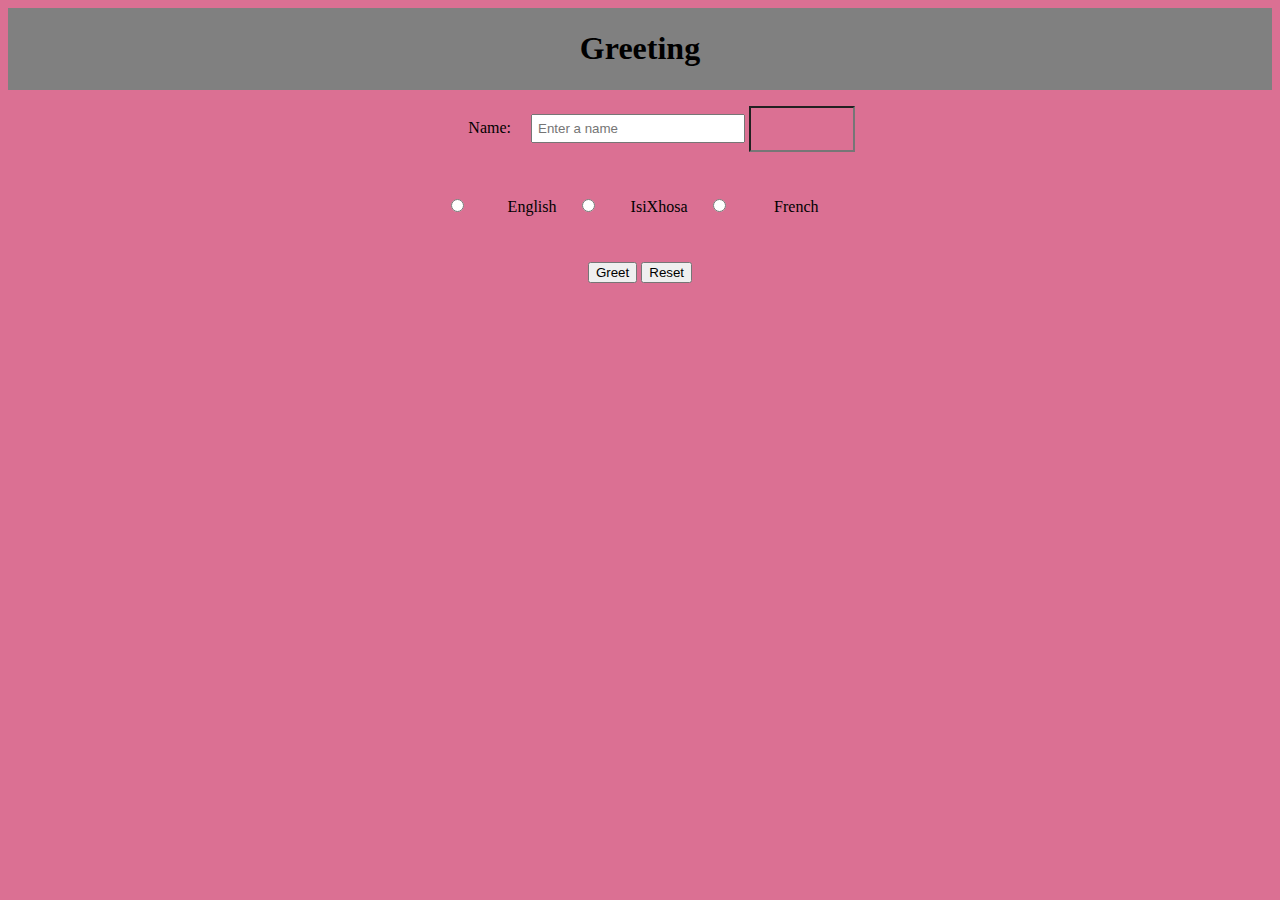
==== index.html @ 73615cdb "adding changes" ====
<!DOCTYPE html>
<html lang="en">
  <head>
    <meta charset="UTF-8">
    <meta http-equiv="X-UA-Compatible" content="IE=edge">
    <meta name="viewport" content="width=device-width, initial-scale=1.0">
    <title>Greeting</title>
    <link rel="stylesheet" href="greet.css">
  </head>
  <body>
    <div class="main_heading">
      <h1>Greeting</h1>
    </div>
    
    <div class ="message">
      <p class="greetingMessage"></p>
      <p class="validationMessage"></p>
    </div>
    <div class="">
      <div class="intro">
        <label for="name">Name:</label>
        <input type="text" id="userName" class="textString" placeholder="Enter a name">
       <input type=displayBox class="numberString" >
      <br>
      </div>

    </div>
   

    <div class="enter">
      <input type="radio" name="language" class="lang" id="english" value="english">
        <label for="english">English</label>
       
        <input type="radio" name="language" class="lang" id="isixhosa" value="isixhosa">
        <label for="isixhosa">IsiXhosa</label>
        
        <input type="radio" name="language" class="lang" id="french" value="french">
        <label for="french">French</label>
       
        <br>
    </div>    

        <div class="button">
          <button class="radiolanguage" onclick="handleGreetBtnClick()">Greet</button>
           <button class="refreshBtn" onclick="handleResetBtnClick()">Reset</button>
         </div>
 


      <div class="peopleNamesCounter">
       <span class="greetCount"></span> 
      </div>
      
      <div class="peopleNamesCounter"></div> 
      <div class="message"></div> 
    </div>
    
    



  <script src="greet-factory-function.js" charset="utf-8"></script>
  <!-- <script src="greet-factory-function.js" charset="utf-8"></script>  -->
  </body>
</html>
---- greet.css ----
label {
    display: inline-block;
    width: 80px;
    text-align: right;
    margin-right: 10px;
    padding: 5px;
    border: 1px solid palevioletred;
  }
  input[type="text"] {
    display: inline-block;
    width: 200px;
    padding: 5px;
  }
body{
    background-color: palevioletred;
    text-size-adjust: 40px;
}
.message{
  text-align: center;
}

 .numberString{
  padding-right: 40px;
  background-color: palevioletred;
  height: 40px;
  width: 60px;
} 

.main_heading{
   text-align: center;
  /* padding-right: 200px; */
  /*display: inline-block;*/
  /*padding: 10px;*/
  background-color: gray;
  border: 1px solid grey;
 /* margin: 0 auto;*/
  
}
.intro{
  padding-bottom: 40px;
  text-align: center;
}

.enter{
  text-align: center;
}

.lang{
  padding-top: 40px;
  text-align: center;
}

.my_greetings{
    text-align:center;
    padding-bottom: 100px;
    padding-top: 40px;
}

.radioBtn{
    text-align: center;
    padding-top: 40px;
}

.button{
  text-align: center;
  padding-top: 40px;
}





@media(min-width:960px){
  .greetings{
       display:flex;
   }
}
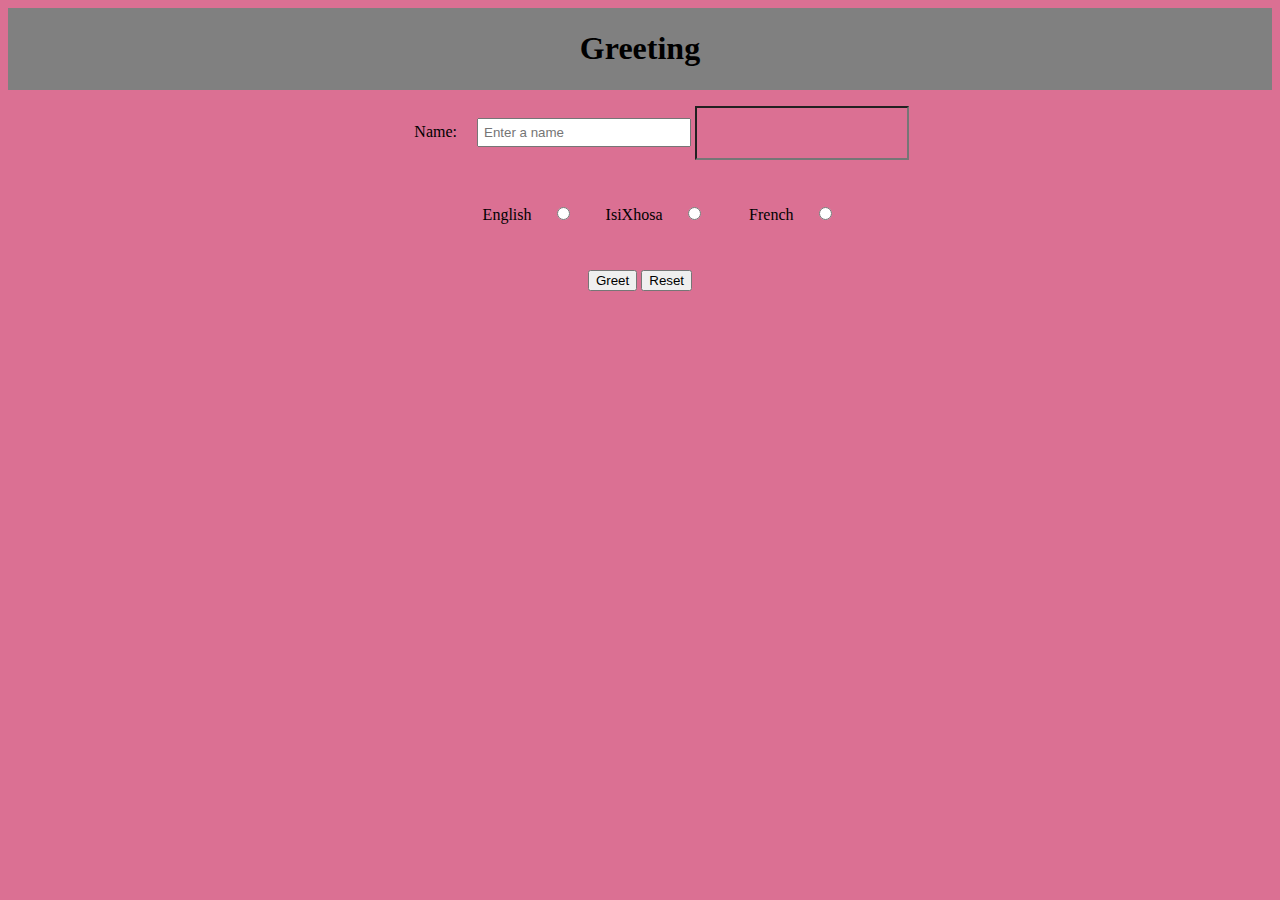
==== commit 289cffc4: "adding changes" ====
--- a/index.html
+++ b/index.html
@@ -12,54 +12,54 @@
       <h1>Greeting</h1>
     </div>
     
-    <div class ="message">
+    <div class="message">
       <p class="greetingMessage"></p>
       <p class="validationMessage"></p>
     </div>
-    <div class="">
-      <div class="intro">
-        <label for="name">Name:</label>
-        <input type="text" id="userName" class="textString" placeholder="Enter a name">
-       <input type=displayBox class="numberString" >
+    
+    <div class="intro">
+      <label for="name">Name:</label>
+      <input type="text" id="userName" class="textString" placeholder="Enter a name">
+      <input type="text" class="numberString">
       <br>
-      </div>
-
-    </div>
-   
-
-    <div class="enter">
-      <input type="radio" name="language" class="lang" id="english" value="english">
-        <label for="english">English</label>
-       
-        <input type="radio" name="language" class="lang" id="isixhosa" value="isixhosa">
-        <label for="isixhosa">IsiXhosa</label>
-        
-        <input type="radio" name="language" class="lang" id="french" value="french">
-        <label for="french">French</label>
-       
-        <br>
-    </div>    
-
-        <div class="button">
-          <button class="radiolanguage" onclick="handleGreetBtnClick()">Greet</button>
-           <button class="refreshBtn" onclick="handleResetBtnClick()">Reset</button>
-         </div>
- 
-
-
-      <div class="peopleNamesCounter">
-       <span class="greetCount"></span> 
-      </div>
-      
-      <div class="peopleNamesCounter"></div> 
-      <div class="message"></div> 
     </div>
     
+    <div class="enter">
+      <label for="english">English</label>
+      <input type="radio" name="language" class="lang" id="english" value="english">
     
+      <label for="isixhosa">IsiXhosa</label>
+      <input type="radio" name="language" class="lang" id="isixhosa" value="isixhosa">
+    
+      <label for="french">French</label>
+      <input type="radio" name="language" class="lang" id="french" value="french">
+      <br>
+    </div> 
 
+    <span class="greetCount"></span>
+    
+    <div class="button">
+      <button class="radiolanguage" onclick="myGreetingApp.handleGreetBtnClick()">Greet</button>
+      <button class="refreshBtn" onclick="myGreetingApp.handleMyResetClick()">Reset</button>
+    </div>
 
+    <script src="js/greet-factory-function.js" charset="utf-8"></script>
+    <script>
+      const myGreetingApp = createGreetingApp();
 
-  <script src="greet-factory-function.js" charset="utf-8"></script>
-  <!-- <script src="greet-factory-function.js" charset="utf-8"></script>  -->
+      function handleGreetBtnClick() {
+        myGreetingApp.handleGreetBtnClick();
+      }
+
+      function handleMyResetClick() {
+        myGreetingApp.handleMyResetClick();
+      }
+
+      const greetBtn = document.querySelector('.radiolanguage');
+      greetBtn.addEventListener('click', handleGreetBtnClick);
+
+      const resetBtn = document.querySelector('.refreshBtn');
+      resetBtn.addEventListener('click', handleMyResetClick);
+    </script>
   </body>
 </html>
--- a/greet.css
+++ b/greet.css
@@ -49,6 +49,13 @@
   padding-top: 40px;
   text-align: center;
 }
+.validationMessage{
+  color: aqua;
+}
+
+.message{
+  color:red;
+}
 
 .my_greetings{
     text-align:center;
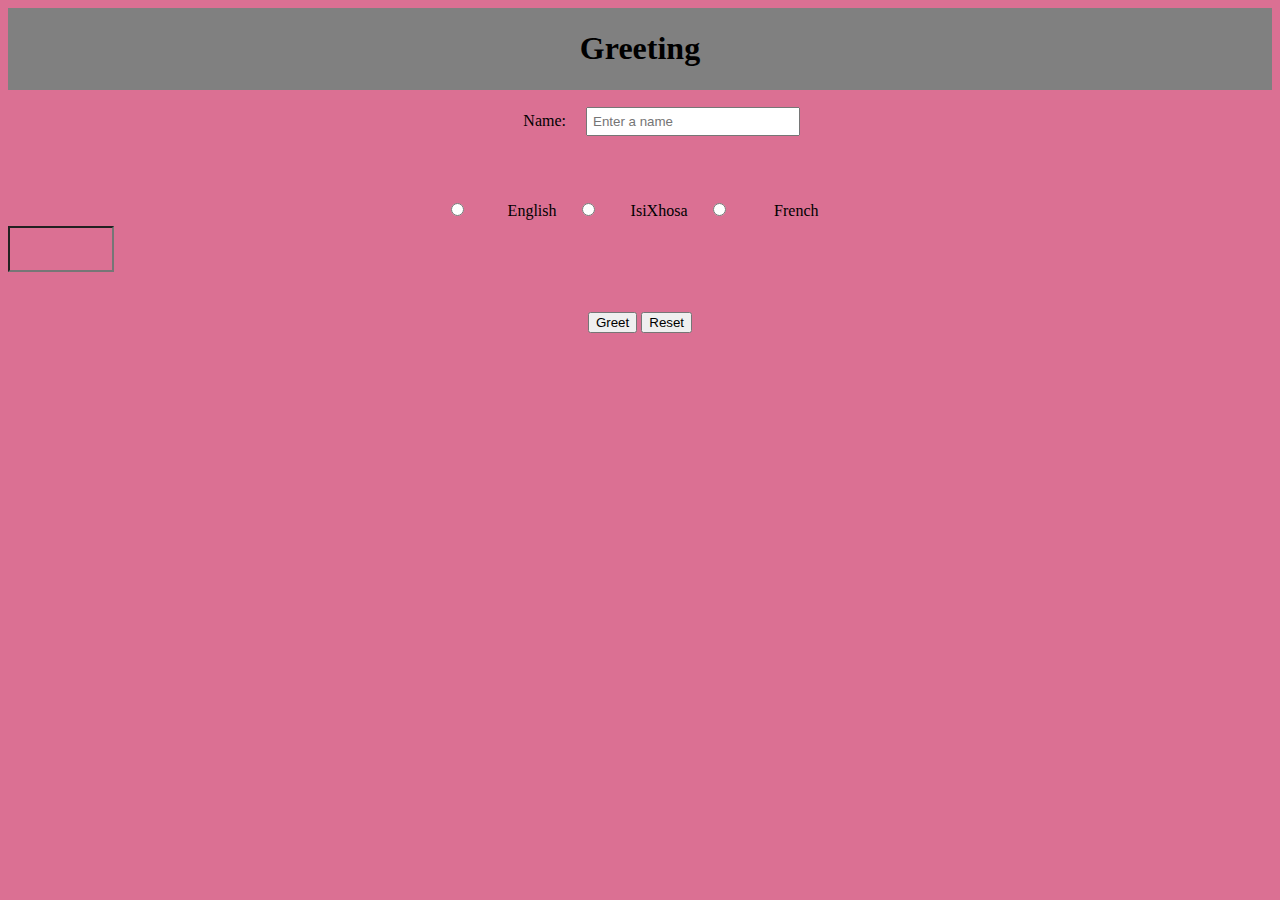
==== commit 6f5b2c30: "adding changes" ====
--- a/index.html
+++ b/index.html
@@ -6,6 +6,7 @@
     <meta name="viewport" content="width=device-width, initial-scale=1.0">
     <title>Greeting</title>
     <link rel="stylesheet" href="greet.css">
+
   </head>
   <body>
     <div class="main_heading">
@@ -20,46 +21,34 @@
     <div class="intro">
       <label for="name">Name:</label>
       <input type="text" id="userName" class="textString" placeholder="Enter a name">
-      <input type="text" class="numberString">
       <br>
     </div>
     
     <div class="enter">
+     
+      <input type="radio" name="language" class="lang" id="english" value="english">
       <label for="english">English</label>
-      <input type="radio" name="language" class="lang" id="english" value="english">
+
     
+      <input type="radio" name="language" class="lang" id="isixhosa" value="isixhosa">
       <label for="isixhosa">IsiXhosa</label>
-      <input type="radio" name="language" class="lang" id="isixhosa" value="isixhosa">
-    
+
+     
+      <input type="radio" name="language" class="lang" id="french" value="french">
       <label for="french">French</label>
-      <input type="radio" name="language" class="lang" id="french" value="french">
-      <br>
+
+    <!-- <br> -->
     </div> 
 
-    <span class="greetCount"></span>
+    <input type="number" class="greetCount"></span>
     
     <div class="button">
-      <button class="radiolanguage" onclick="myGreetingApp.handleGreetBtnClick()">Greet</button>
-      <button class="refreshBtn" onclick="myGreetingApp.handleMyResetClick()">Reset</button>
+        <button class="button-primary radiolanguage" type="button" name="button" >Greet</button>
+        <button class="button-primary refreshBtn" type="button" name="button" >Reset</button>
     </div>
 
-    <script src="js/greet-factory-function.js" charset="utf-8"></script>
-    <script>
-      const myGreetingApp = createGreetingApp();
-
-      function handleGreetBtnClick() {
-        myGreetingApp.handleGreetBtnClick();
-      }
-
-      function handleMyResetClick() {
-        myGreetingApp.handleMyResetClick();
-      }
-
-      const greetBtn = document.querySelector('.radiolanguage');
-      greetBtn.addEventListener('click', handleGreetBtnClick);
-
-      const resetBtn = document.querySelector('.refreshBtn');
-      resetBtn.addEventListener('click', handleMyResetClick);
-    </script>
+    <script src="js/greet-factory-Function.js" charset="utf-8"></script> 
+    <script src="js/greet-DOM.js" charset="utf-8"></script>
+   
   </body>
-</html>
+</html>--- a/greet.css
+++ b/greet.css
@@ -19,7 +19,7 @@
   text-align: center;
 }
 
- .numberString{
+ .greetCount{
   padding-right: 40px;
   background-color: palevioletred;
   height: 40px;
@@ -36,14 +36,16 @@
  /* margin: 0 auto;*/
   
 }
+
 .intro{
-  padding-bottom: 40px;
-  text-align: center;
+ text-align: center;
 }
 
 .enter{
   text-align: center;
+  padding-top: 60px;
 }
+
 
 .lang{
   padding-top: 40px;
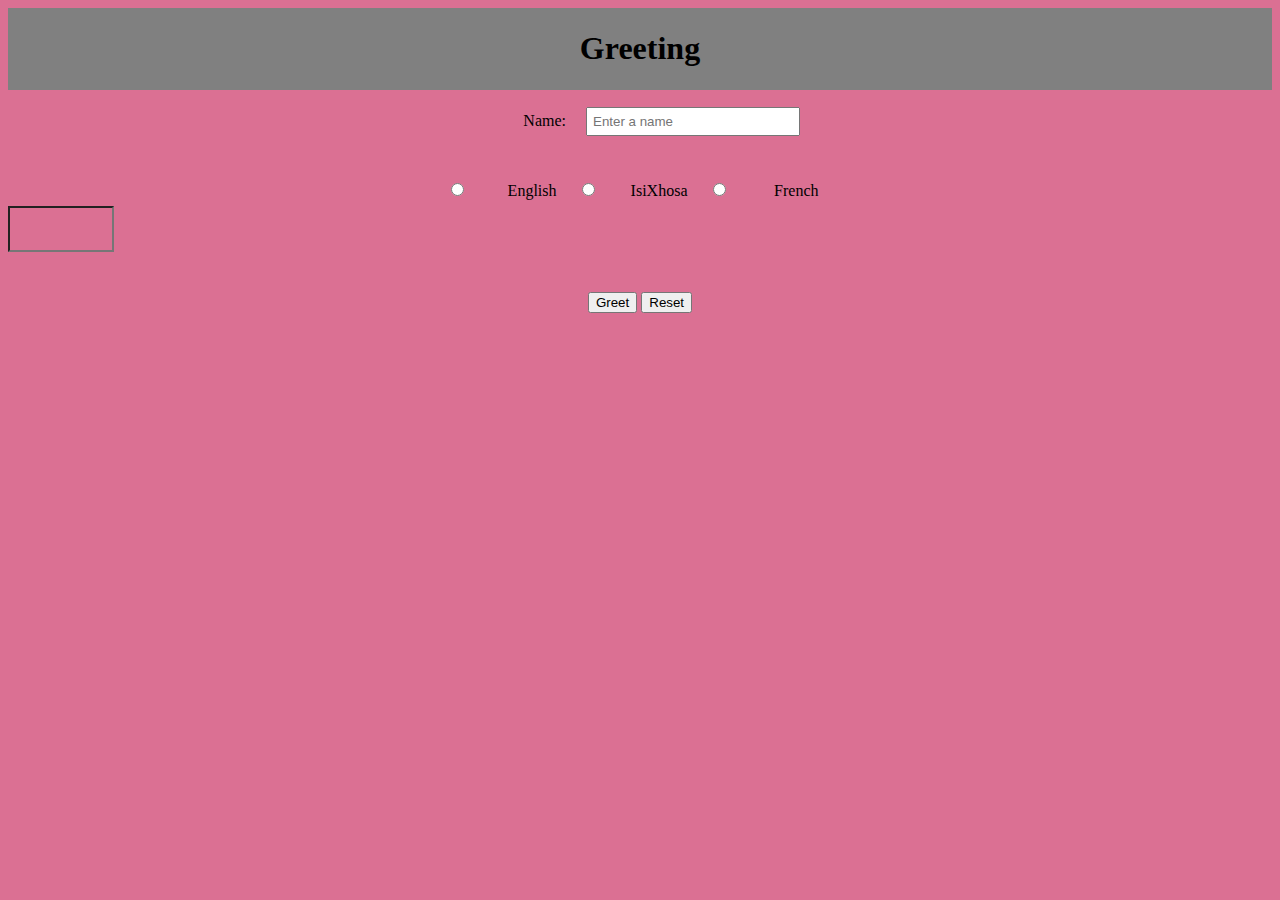
==== commit dee29c1e: "adding changes" ====
--- a/index.html
+++ b/index.html
@@ -47,8 +47,8 @@
         <button class="button-primary refreshBtn" type="button" name="button" >Reset</button>
     </div>
 
-    <script src="js/greet-factory-Function.js" charset="utf-8"></script> 
-    <script src="js/greet-DOM.js" charset="utf-8"></script>
+    <script src="./greet-factory-Function.js" charset="utf-8"></script> 
+    <script src="./greet-DOM.js" charset="utf-8"></script>
    
   </body>
 </html>--- a/greet.css
+++ b/greet.css
@@ -36,16 +36,14 @@
  /* margin: 0 auto;*/
   
 }
-
 .intro{
- text-align: center;
+  padding-bottom: 40px;
+  text-align: center;
 }
 
 .enter{
   text-align: center;
-  padding-top: 60px;
 }
-
 
 .lang{
   padding-top: 40px;
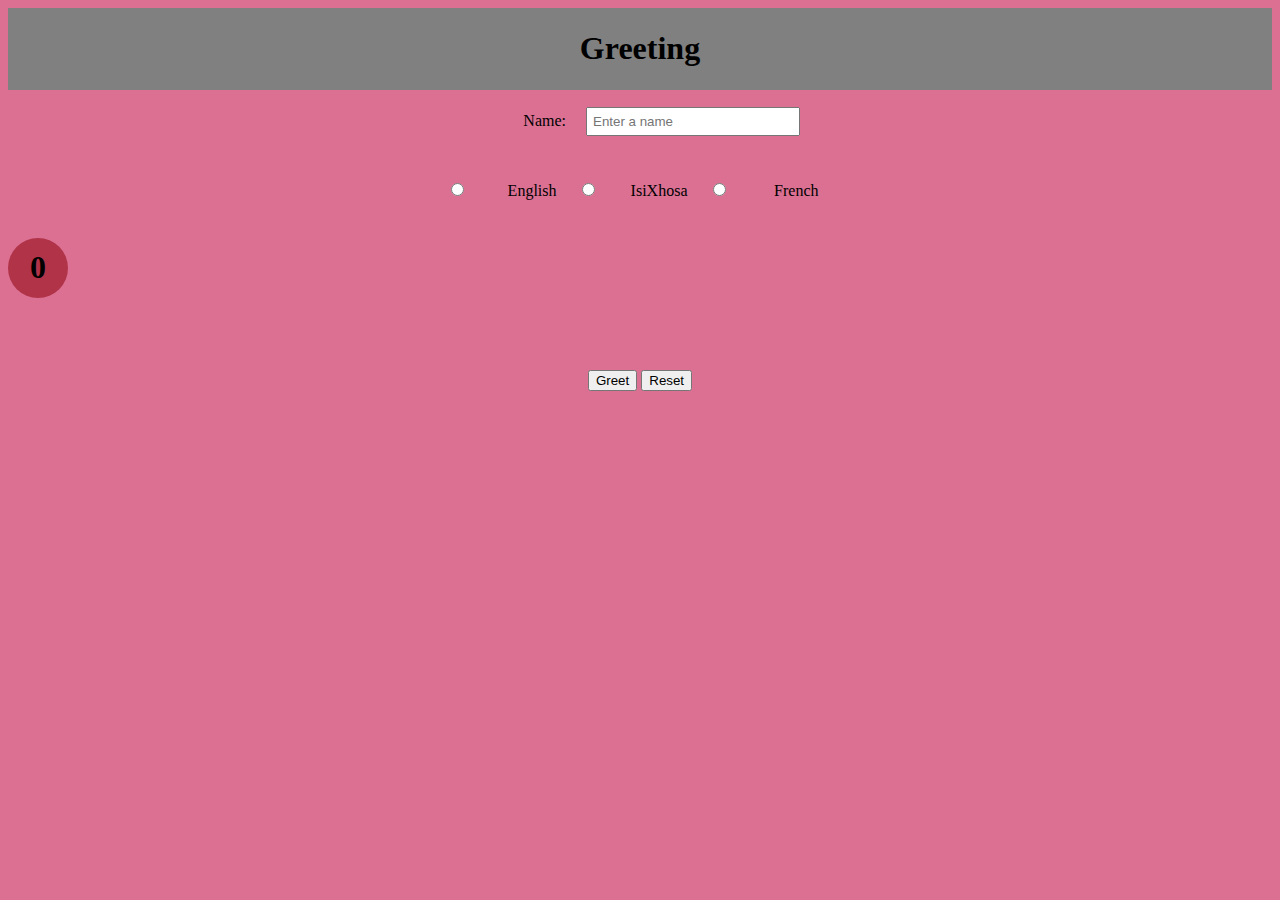
==== commit 80e542a8: "adding changes" ====
--- a/index.html
+++ b/index.html
@@ -1,54 +1,76 @@
 <!DOCTYPE html>
 <html lang="en">
   <head>
-    <meta charset="UTF-8">
-    <meta http-equiv="X-UA-Compatible" content="IE=edge">
-    <meta name="viewport" content="width=device-width, initial-scale=1.0">
+    <meta charset="UTF-8" />
+    <meta http-equiv="X-UA-Compatible" content="IE=edge" />
+    <meta name="viewport" content="width=device-width, initial-scale=1.0" />
     <title>Greeting</title>
-    <link rel="stylesheet" href="greet.css">
-
+    <link rel="stylesheet" href="greet.css" />
   </head>
   <body>
     <div class="main_heading">
       <h1>Greeting</h1>
     </div>
-    
+
     <div class="message">
       <p class="greetingMessage"></p>
       <p class="validationMessage"></p>
     </div>
-    
+
     <div class="intro">
       <label for="name">Name:</label>
-      <input type="text" id="userName" class="textString" placeholder="Enter a name">
-      <br>
+      <input
+        type="text"
+        id="userName"
+        class="textString"
+        placeholder="Enter a name"
+      />
+      <br />
     </div>
-    
+
     <div class="enter">
-     
-      <input type="radio" name="language" class="lang" id="english" value="english">
+      <input
+        type="radio"
+        name="language"
+        class="lang"
+        id="english"
+        value="english"
+      />
       <label for="english">English</label>
 
-    
-      <input type="radio" name="language" class="lang" id="isixhosa" value="isixhosa">
+      <input
+        type="radio"
+        name="language"
+        class="lang"
+        id="isixhosa"
+        value="isixhosa"
+      />
       <label for="isixhosa">IsiXhosa</label>
 
-     
-      <input type="radio" name="language" class="lang" id="french" value="french">
+      <input
+        type="radio"
+        name="language"
+        class="lang"
+        id="french"
+        value="french"
+      />
       <label for="french">French</label>
 
-    <!-- <br> -->
-    </div> 
-
-    <input type="number" class="greetCount"></span>
-    
-    <div class="button">
-        <button class="button-primary radiolanguage" type="button" name="button" >Greet</button>
-        <button class="button-primary refreshBtn" type="button" name="button" >Reset</button>
+      <!-- <br> -->
     </div>
 
-    <script src="./greet-factory-Function.js" charset="utf-8"></script> 
+    <div><p class="greet-count">0</p></div>
+
+    <div class="button">
+      <button class="button-primary radiolanguage" type="button" name="button">
+        Greet
+      </button>
+      <button class="button-primary refreshBtn" type="button" name="button">
+        Reset
+      </button>
+    </div>
+
+    <script src="./greet-factory-Function.js" charset="utf-8"></script>
     <script src="./greet-DOM.js" charset="utf-8"></script>
-   
   </body>
-</html>+</html>
--- a/greet.css
+++ b/greet.css
@@ -1,85 +1,91 @@
 label {
-    display: inline-block;
-    width: 80px;
-    text-align: right;
-    margin-right: 10px;
-    padding: 5px;
-    border: 1px solid palevioletred;
-  }
-  input[type="text"] {
-    display: inline-block;
-    width: 200px;
-    padding: 5px;
-  }
-body{
-    background-color: palevioletred;
-    text-size-adjust: 40px;
+  display: inline-block;
+  width: 80px;
+  text-align: right;
+  margin-right: 10px;
+  padding: 5px;
+  border: 1px solid palevioletred;
 }
-.message{
+input[type="text"] {
+  display: inline-block;
+  width: 200px;
+  padding: 5px;
+}
+body {
+  background-color: palevioletred;
+  text-size-adjust: 40px;
+}
+.message {
   text-align: center;
 }
 
- .greetCount{
+.greetCount {
   padding-right: 40px;
   background-color: palevioletred;
   height: 40px;
   width: 60px;
-} 
+}
 
-.main_heading{
-   text-align: center;
+.main_heading {
+  text-align: center;
   /* padding-right: 200px; */
   /*display: inline-block;*/
   /*padding: 10px;*/
   background-color: gray;
   border: 1px solid grey;
- /* margin: 0 auto;*/
-  
+  /* margin: 0 auto;*/
 }
-.intro{
+.intro {
   padding-bottom: 40px;
   text-align: center;
 }
 
-.enter{
+.enter {
   text-align: center;
 }
 
-.lang{
+.lang {
   padding-top: 40px;
   text-align: center;
 }
-.validationMessage{
-  color: aqua;
-}
-
-.message{
+.validationMessage {
   color:red;
 }
 
-.my_greetings{
-    text-align:center;
-    padding-bottom: 100px;
-    padding-top: 40px;
+.message {
+  color: blue;
 }
 
-.radioBtn{
-    text-align: center;
-    padding-top: 40px;
+.my_greetings {
+  text-align: center;
+  padding-bottom: 100px;
+  padding-top: 40px;
 }
 
-.button{
+.radioBtn {
   text-align: center;
   padding-top: 40px;
 }
 
+.button {
+  text-align: center;
+  padding-top: 40px;
+}
 
+@media (min-width: 960px) {
+  .greetings {
+    display: flex;
+  }
+}
+.greet-count {
+  font-size: 32px;
+  font-weight: bold;
+  background-color: rgb(177, 51, 72);
+  width: 60px;
+  height: 60px;
+  border-radius: 100%;
+  display: flex;
+  justify-content: center;
+  align-items: center;
+}
 
-
-
-@media(min-width:960px){
-  .greetings{
-       display:flex;
-   }
-} 
-
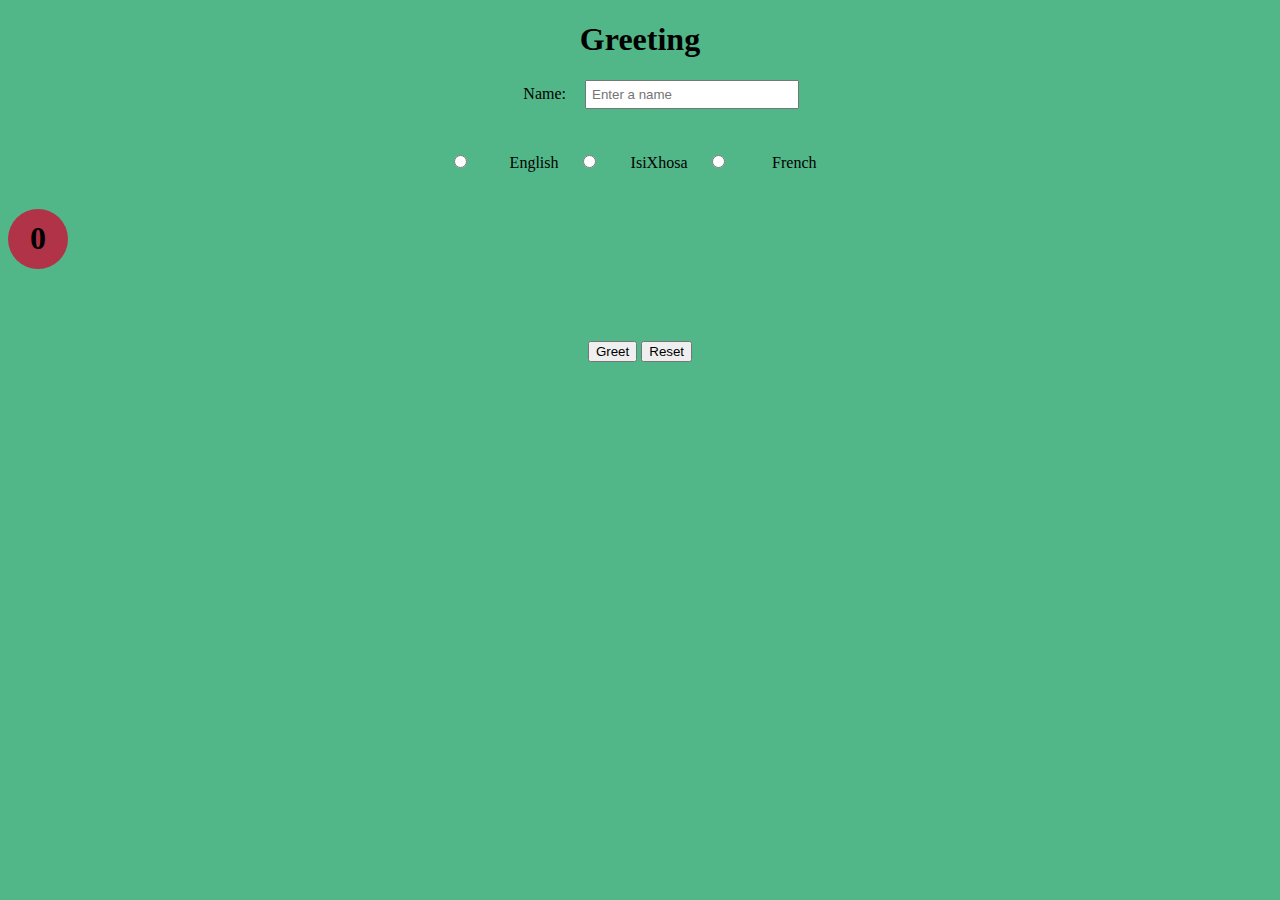
==== commit 76c64179: "adding changes" ====
--- a/index.html
+++ b/index.html
@@ -70,7 +70,7 @@
       </button>
     </div>
 
-    <script src="./greet-factory-Function.js" charset="utf-8"></script>
-    <script src="./greet-DOM.js" charset="utf-8"></script>
+    <script src="/greet-factory-Function.js" charset="utf-8"></script>
+    <script src="/greet-DOM.js" charset="utf-8"></script>
   </body>
 </html>
--- a/greet.css
+++ b/greet.css
@@ -4,7 +4,6 @@
   text-align: right;
   margin-right: 10px;
   padding: 5px;
-  border: 1px solid palevioletred;
 }
 input[type="text"] {
   display: inline-block;
@@ -12,7 +11,7 @@
   padding: 5px;
 }
 body {
-  background-color: palevioletred;
+  background-color:#52b788;
   text-size-adjust: 40px;
 }
 .message {
@@ -31,8 +30,7 @@
   /* padding-right: 200px; */
   /*display: inline-block;*/
   /*padding: 10px;*/
-  background-color: gray;
-  border: 1px solid grey;
+
   /* margin: 0 auto;*/
 }
 .intro {
@@ -77,6 +75,7 @@
     display: flex;
   }
 }
+
 .greet-count {
   font-size: 32px;
   font-weight: bold;
